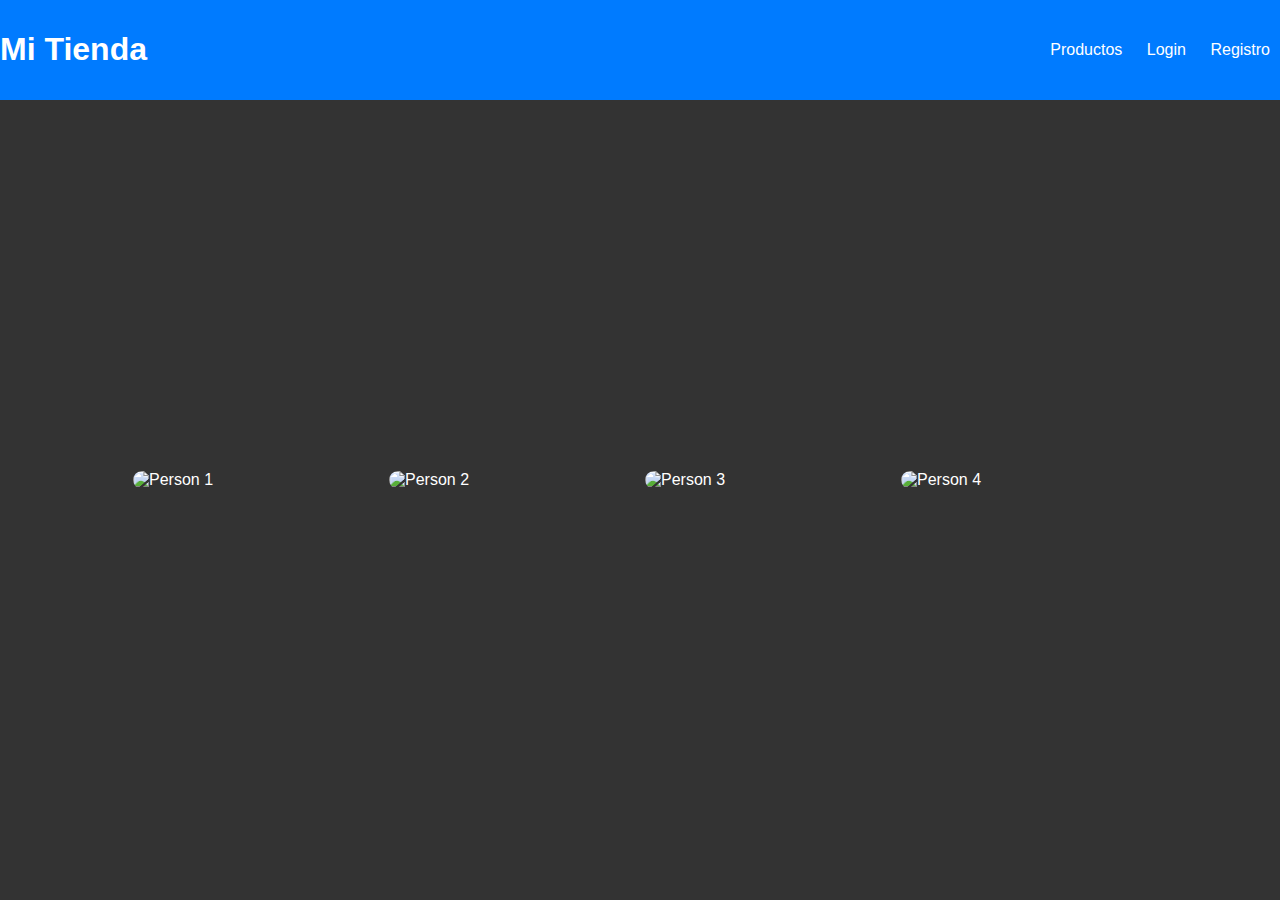
==== Frontend/index.html @ ccb425e5 "pagina para probar las apis" ====
<!DOCTYPE html>
<html lang="es">
<head>
    <meta charset="UTF-8">
    <meta name="viewport" content="width=device-width, initial-scale=1.0">
    <title>Acordeón Estilizado</title>
    <link rel="stylesheet" href="style.css">
</head>
<body>
    <nav>
        <div class="nav-container">
            <div class="logo">
                <h1>Mi Tienda</h1>
            </div>
            <div class="nav-links">
                <a href="productos.html">Productos</a>
                <a href="login.html">Login</a>
                <a href="registro.html">Registro</a>
            </div>
        </div>
    </nav>

    <section class="accordion-container">
        <div class="accordion">
            <div class="accordion-item">
                <img src="/imagenes/herramienta_1.jpeg" alt="Person 1">
                <div class="accordion-content">
                    <h3>Person 1</h3>
                    <p>Designer</p>
                </div>
            </div>
            <div class="accordion-item">
                <img src="/imagenes/herramienta_2.jpeg" alt="Person 2">
                <div class="accordion-content">
                    <h3>Person 2</h3>
                    <p>Designer</p>
                </div>
            </div>
            <div class="accordion-item">
                <img src="/imagenes/herramienta_3.jpeg" alt="Person 3">
                <div class="accordion-content">
                    <h3>Person 3</h3>
                    <p>Designer</p>
                </div>
            </div>
            <div class="accordion-item">
                <img src="/imagenes/herramienta_4.jpeg" alt="Person 4">
                <div class="accordion-content">
                    <h3>Person 4</h3>
                    <p>Designer</p>
                </div>
            </div>
        </div>
    </section>

    <script src="script.js"></script>
</body>
</html>
---- Frontend/style.css ----
body {
    font-family: Arial, sans-serif;
    margin: 0;
    padding: 0;
    background-color: #333;
    color: #fff;
    display: flex;
    flex-direction: column;
    align-items: center;
    justify-content: center;
    height: 100vh;
}

nav {
    width: 100%;
    background-color: #007bff;
    color: white;
    padding: 10px 20px;
    display: flex;
    justify-content: space-between;
    align-items: center;
    position: fixed;
    top: 0;
    z-index: 1000;
}

.nav-container {
    display: flex;
    justify-content: space-between;
    align-items: center;
    width: 100%;
}

.nav-links a {
    color: white;
    margin: 0 10px;
    text-decoration: none;
}

.accordion-container {
    margin-top: 60px; /* To avoid overlap with fixed nav */
    display: flex;
    justify-content: center;
    align-items: center;
    height: 100%;
    width: 100%;
}

.accordion {
    display: flex;
    overflow: hidden;
    width: 80%;
    max-width: 1200px;
}

.accordion-item {
    flex: 1;
    margin: 0 5px;
    border-radius: 20px;
    overflow: hidden;
    position: relative;
    cursor: pointer;
    transition: flex 0.5s;
}

.accordion-item img {
    width: 100%;
    height: auto;
    display: block;
}

.accordion-item:hover {
    flex: 3;
}

.accordion-content {
    position: absolute;
    bottom: 20px;
    left: 20px;
    color: white;
    text-shadow: 1px 1px 2px rgba(0, 0, 0, 0.5);
}

.accordion-content h3,
.accordion-content p {
    margin: 0;
}
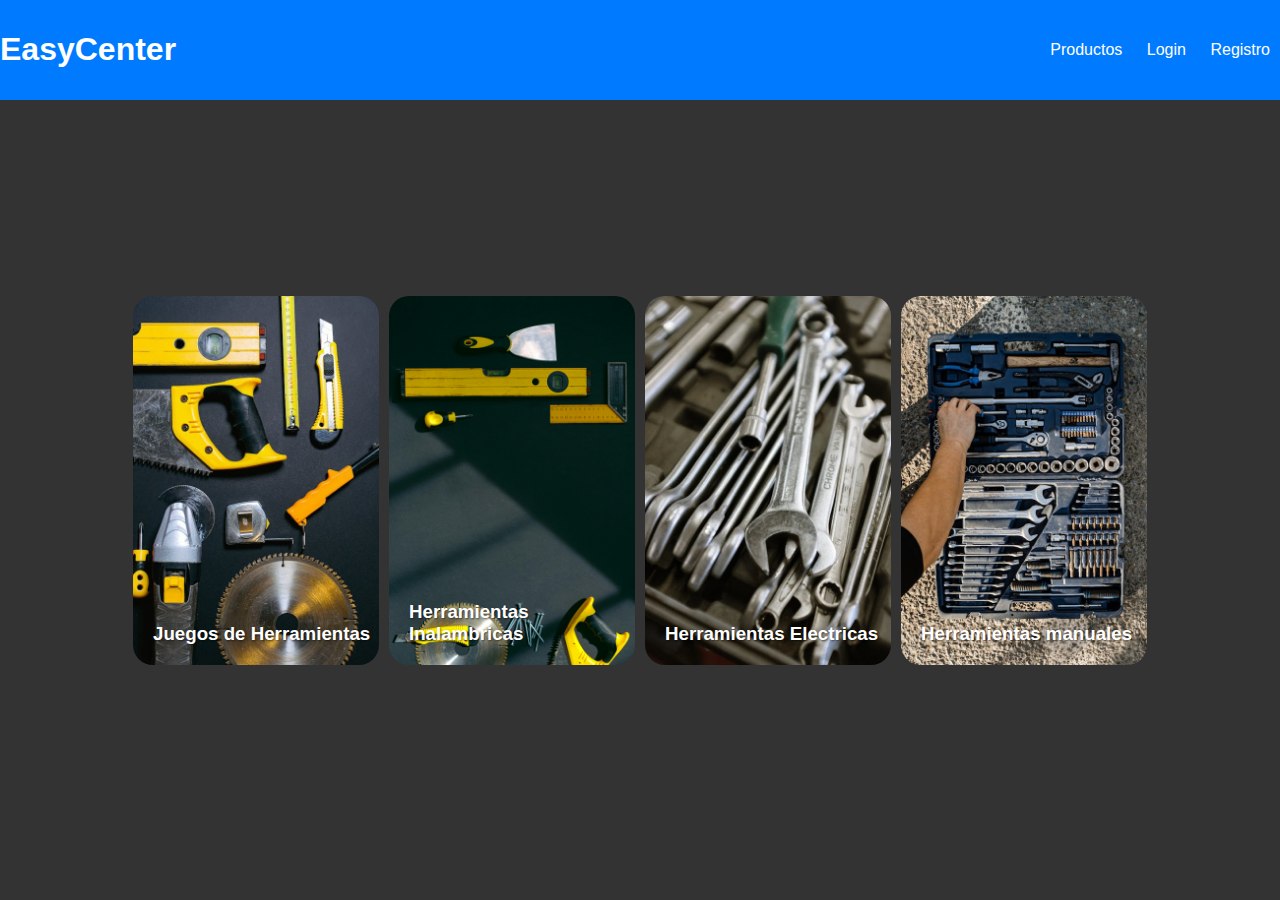
==== commit 5dff6f36: "imagenes" ====
--- a/Frontend/index.html
+++ b/Frontend/index.html
@@ -10,7 +10,7 @@
     <nav>
         <div class="nav-container">
             <div class="logo">
-                <h1>Mi Tienda</h1>
+                <h1>EasyCenter</h1>
             </div>
             <div class="nav-links">
                 <a href="productos.html">Productos</a>
@@ -23,31 +23,31 @@
     <section class="accordion-container">
         <div class="accordion">
             <div class="accordion-item">
-                <img src="/imagenes/herramienta_1.jpeg" alt="Person 1">
+                <img src="../Frontend/imagenes/herramienta_1.jpeg" alt="Person 1">
                 <div class="accordion-content">
-                    <h3>Person 1</h3>
-                    <p>Designer</p>
+                    <h3>Juegos de Herramientas</h3>
+                    <p></p>
                 </div>
             </div>
             <div class="accordion-item">
-                <img src="/imagenes/herramienta_2.jpeg" alt="Person 2">
+                <img src="../Frontend/imagenes/herramienta_2.jpeg" alt="Person 2">
                 <div class="accordion-content">
-                    <h3>Person 2</h3>
-                    <p>Designer</p>
+                    <h3>Herramientas Inalambricas</h3>
+                    <p></p>
                 </div>
             </div>
             <div class="accordion-item">
-                <img src="/imagenes/herramienta_3.jpeg" alt="Person 3">
+                <img src="../Frontend/imagenes/herramienta_3.jpeg" alt="Person 3">
                 <div class="accordion-content">
-                    <h3>Person 3</h3>
-                    <p>Designer</p>
+                    <h3>Herramientas Electricas</h3>
+                    <p></p>
                 </div>
             </div>
             <div class="accordion-item">
-                <img src="/imagenes/herramienta_4.jpeg" alt="Person 4">
+                <img src="../Frontend/imagenes/herramienta_4.jpeg" alt="Person 4">
                 <div class="accordion-content">
-                    <h3>Person 4</h3>
-                    <p>Designer</p>
+                    <h3>Herramientas manuales</h3>
+                    <p></p>
                 </div>
             </div>
         </div>
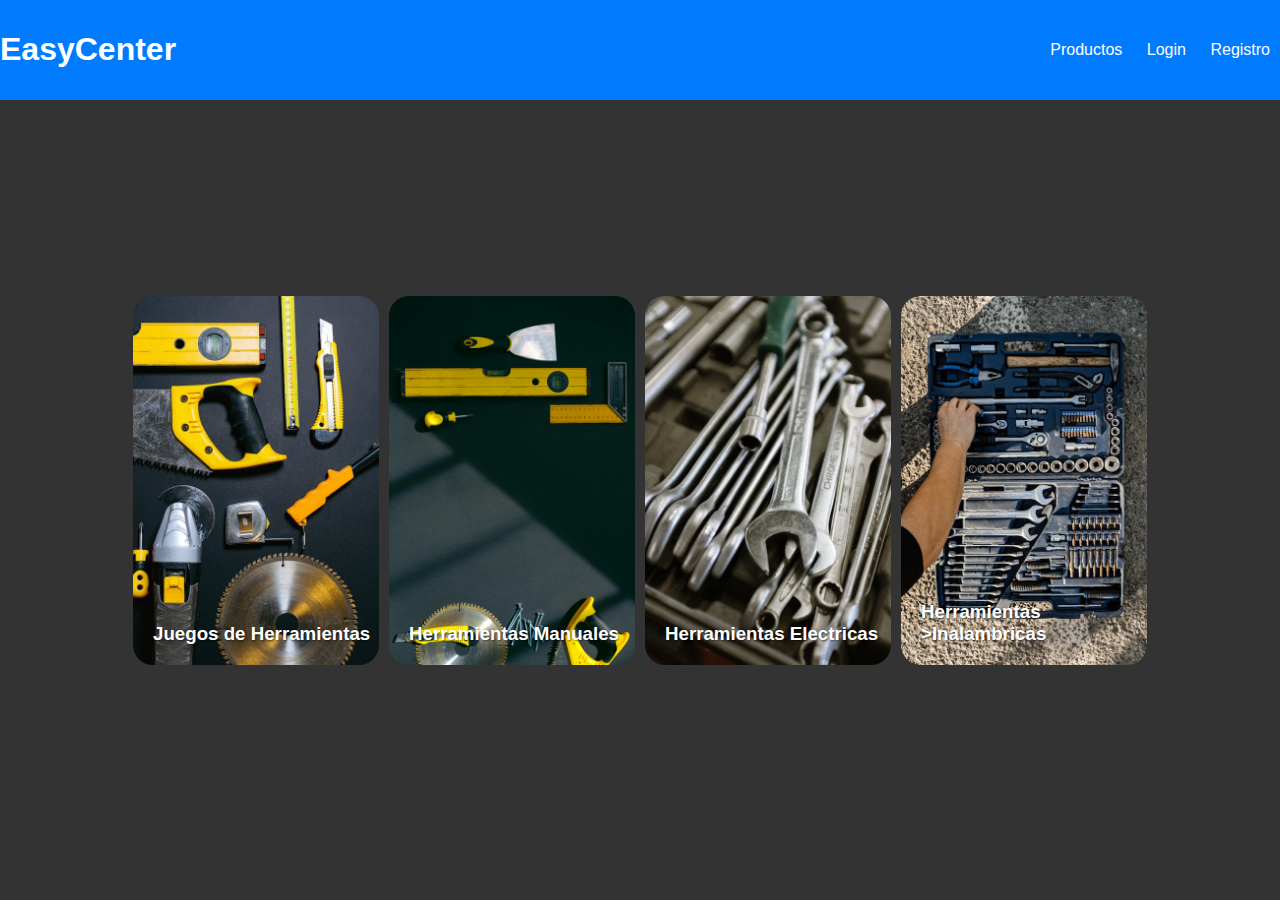
==== commit d2d971f9: "imagenes" ====
--- a/Frontend/index.html
+++ b/Frontend/index.html
@@ -32,7 +32,7 @@
             <div class="accordion-item">
                 <img src="../Frontend/imagenes/herramienta_2.jpeg" alt="Person 2">
                 <div class="accordion-content">
-                    <h3>Herramientas Inalambricas</h3>
+                    <h3>Herramientas Manuales</h3>
                     <p></p>
                 </div>
             </div>
@@ -46,7 +46,7 @@
             <div class="accordion-item">
                 <img src="../Frontend/imagenes/herramienta_4.jpeg" alt="Person 4">
                 <div class="accordion-content">
-                    <h3>Herramientas manuales</h3>
+                    <h3>Herramientas >Inalambricas</h3>
                     <p></p>
                 </div>
             </div>
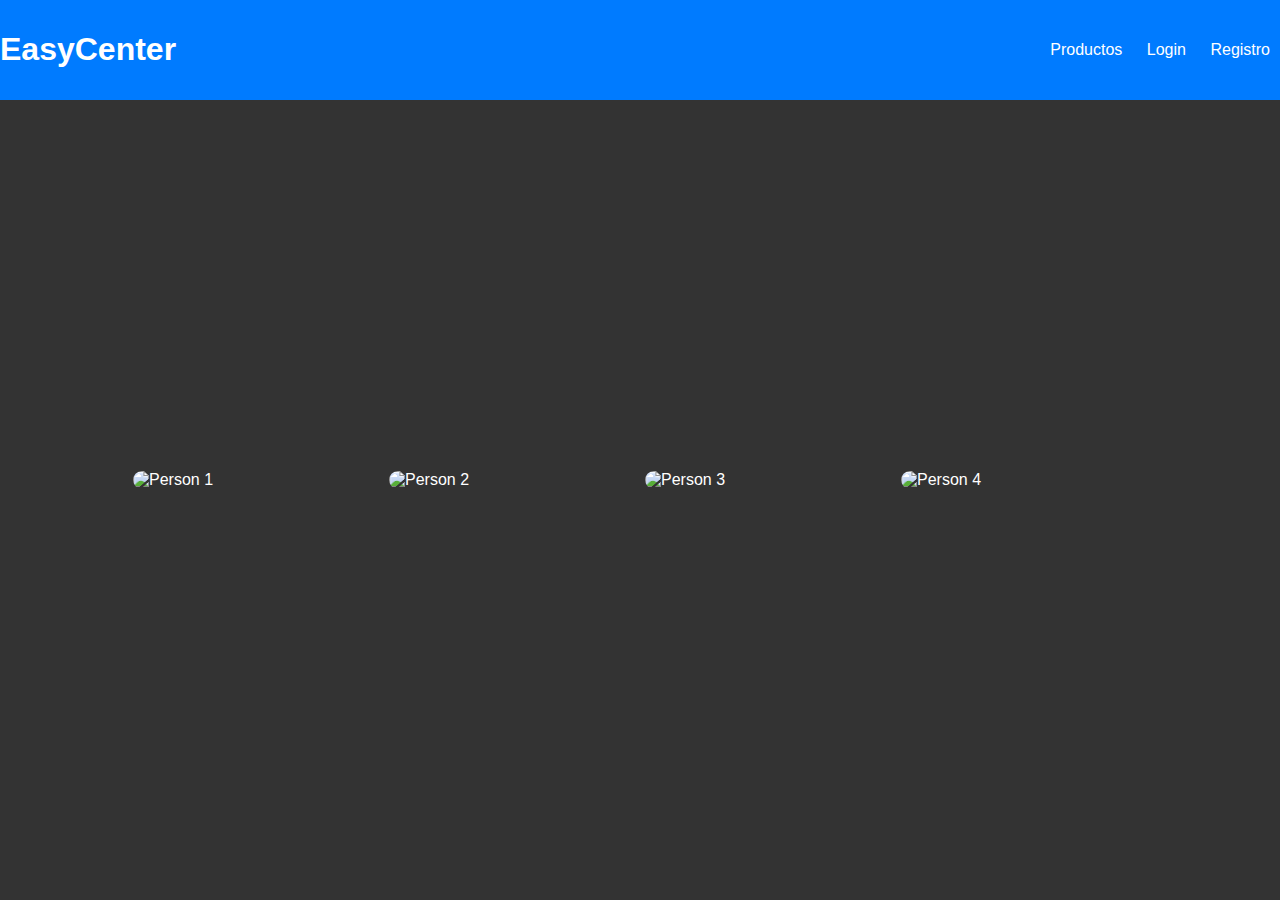
==== commit 0cc37bb7: "cambios en el front se integra con api login y registro" ====
--- a/Frontend/index.html
+++ b/Frontend/index.html
@@ -23,30 +23,30 @@
     <section class="accordion-container">
         <div class="accordion">
             <div class="accordion-item">
-                <img src="../Frontend/imagenes/herramienta_1.jpeg" alt="Person 1">
+                <img src="../imagenes/herramienta_1.jpeg" alt="Person 1">
                 <div class="accordion-content">
                     <h3>Juegos de Herramientas</h3>
                     <p></p>
                 </div>
             </div>
             <div class="accordion-item">
-                <img src="../Frontend/imagenes/herramienta_2.jpeg" alt="Person 2">
+                <img src="../imagenes/herramienta_2.jpeg" alt="Person 2">
                 <div class="accordion-content">
                     <h3>Herramientas Manuales</h3>
                     <p></p>
                 </div>
             </div>
             <div class="accordion-item">
-                <img src="../Frontend/imagenes/herramienta_3.jpeg" alt="Person 3">
+                <img src="../imagenes/herramienta_3.jpeg" alt="Person 3">
                 <div class="accordion-content">
                     <h3>Herramientas Electricas</h3>
                     <p></p>
                 </div>
             </div>
             <div class="accordion-item">
-                <img src="../Frontend/imagenes/herramienta_4.jpeg" alt="Person 4">
+                <img src="../imagenes/herramienta_4.jpeg" alt="Person 4">
                 <div class="accordion-content">
-                    <h3>Herramientas >Inalambricas</h3>
+                    <h3>Herramientas Inalambricas</h3>
                     <p></p>
                 </div>
             </div>
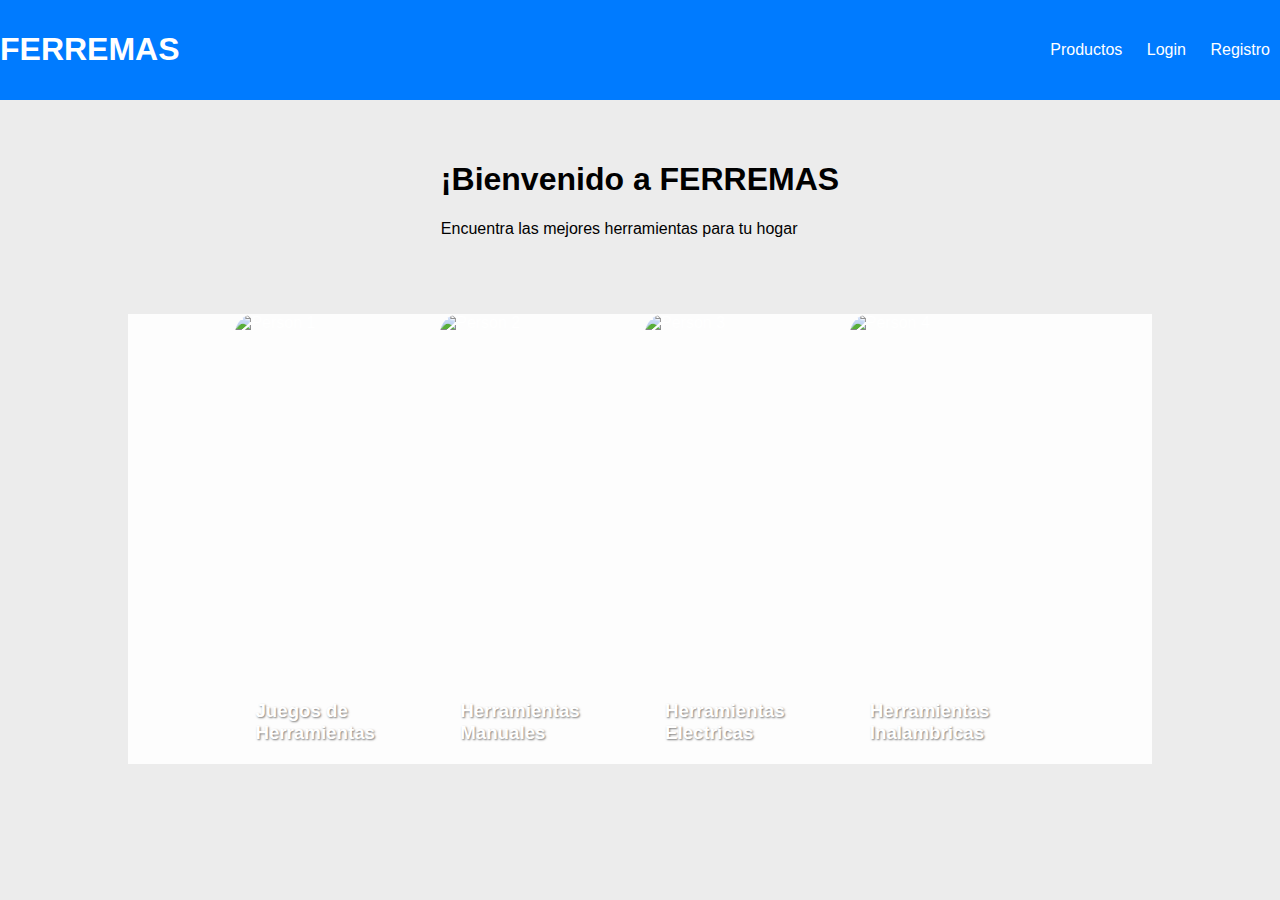
==== commit e1d5e0b2: "se da algo de diseño" ====
--- a/Frontend/index.html
+++ b/Frontend/index.html
@@ -10,7 +10,7 @@
     <nav>
         <div class="nav-container">
             <div class="logo">
-                <h1>EasyCenter</h1>
+                <h1>FERREMAS</h1>
             </div>
             <div class="nav-links">
                 <a href="productos.html">Productos</a>
@@ -19,6 +19,13 @@
             </div>
         </div>
     </nav>
+
+    <section class="hero" style="color: black; display: flex; justify-content: center; padding-top: 140px;">
+        <div class="hero-container">
+            <h1>¡Bienvenido a FERREMAS</h1>
+            <p>Encuentra las mejores herramientas para tu hogar</p>
+        </div>
+    </section>
 
     <section class="accordion-container">
         <div class="accordion">
--- a/Frontend/style.css
+++ b/Frontend/style.css
@@ -2,13 +2,14 @@
     font-family: Arial, sans-serif;
     margin: 0;
     padding: 0;
-    background-color: #333;
+    background-color: rgb(236, 236, 236);
     color: #fff;
     display: flex;
     flex-direction: column;
     align-items: center;
     justify-content: center;
-    height: 100vh;
+    height: auto;
+    
 }
 
 nav {
@@ -41,9 +42,9 @@
     margin-top: 60px; /* To avoid overlap with fixed nav */
     display: flex;
     justify-content: center;
-    align-items: center;
-    height: 100%;
-    width: 100%;
+    height: 50vh;
+    width: 80%;
+    background-color: rgb(253, 253, 253);
 }
 
 .accordion {
@@ -67,10 +68,11 @@
     width: 100%;
     height: auto;
     display: block;
+    object-fit: contain;
 }
 
 .accordion-item:hover {
-    flex: 3;
+    flex: 1.4;
 }
 
 .accordion-content {
@@ -85,3 +87,7 @@
 .accordion-content p {
     margin: 0;
 }
+
+#productos-section {
+    padding: 420px;
+}
